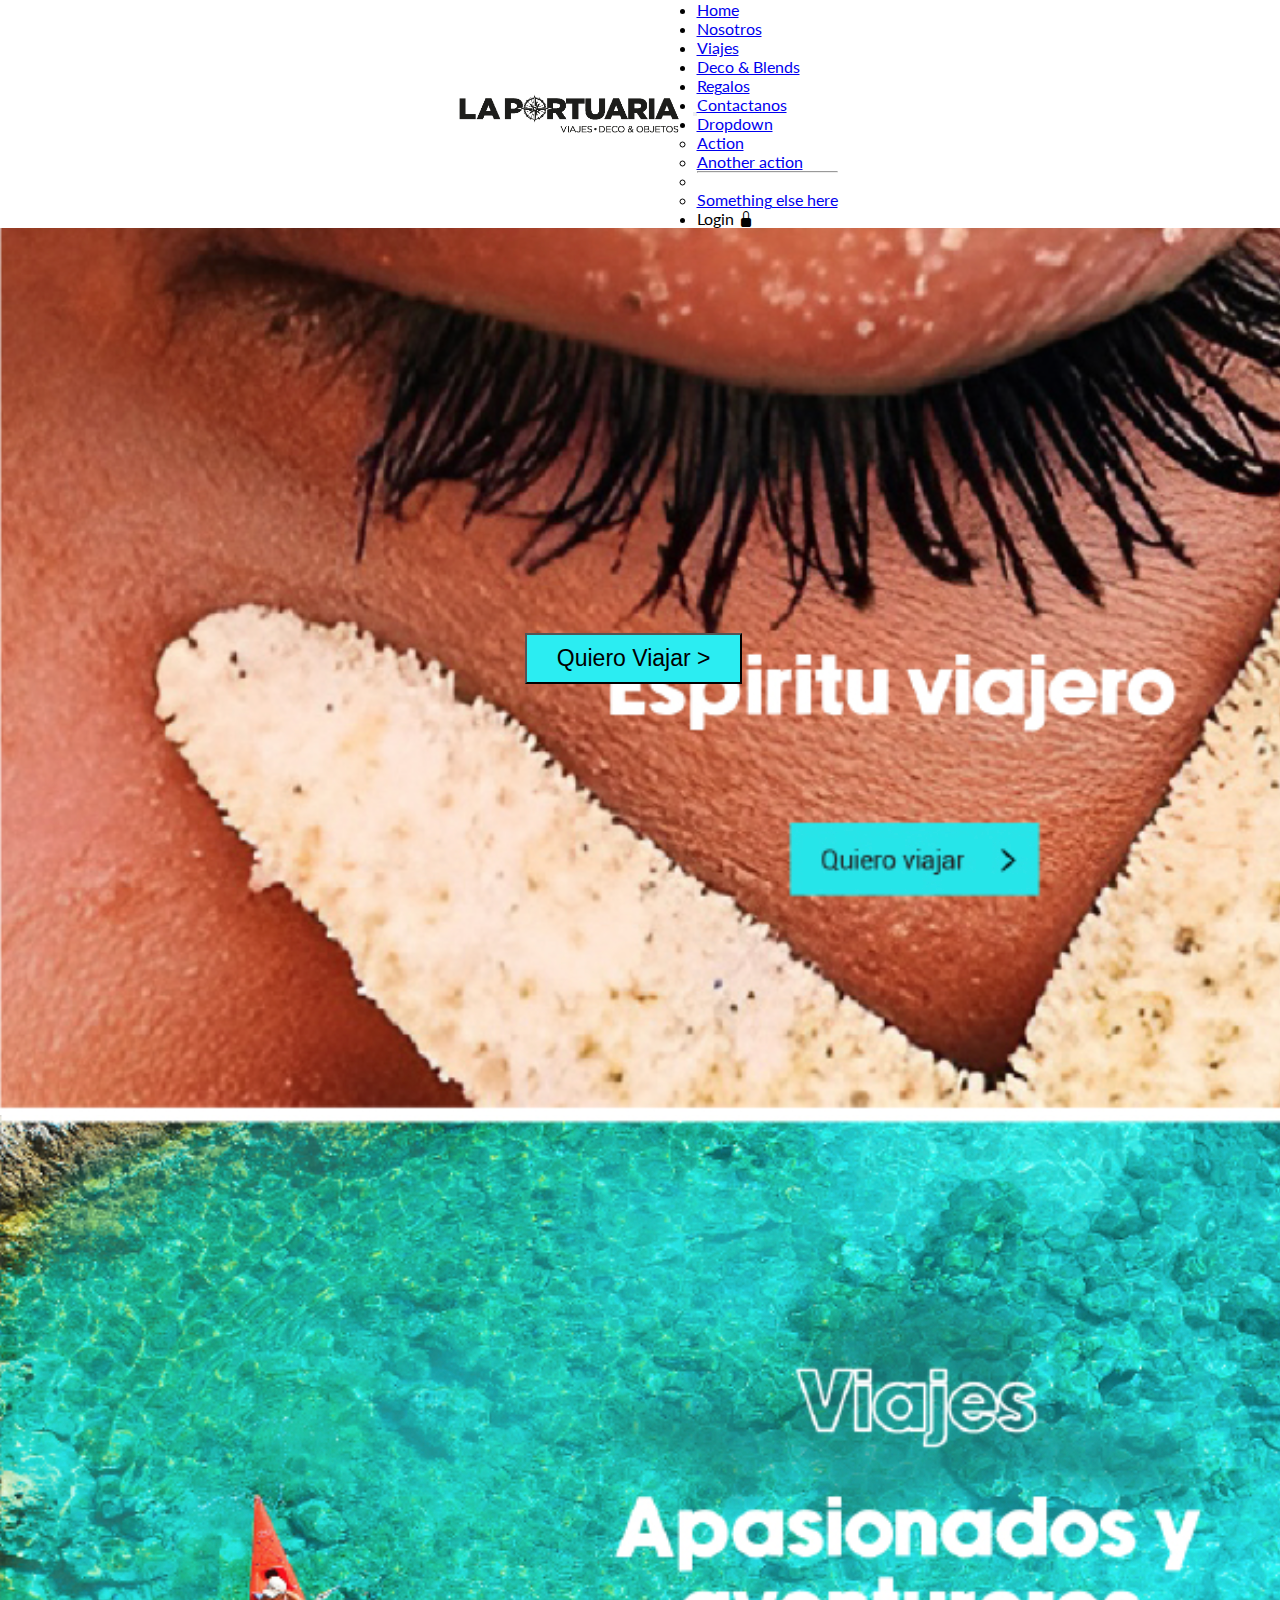
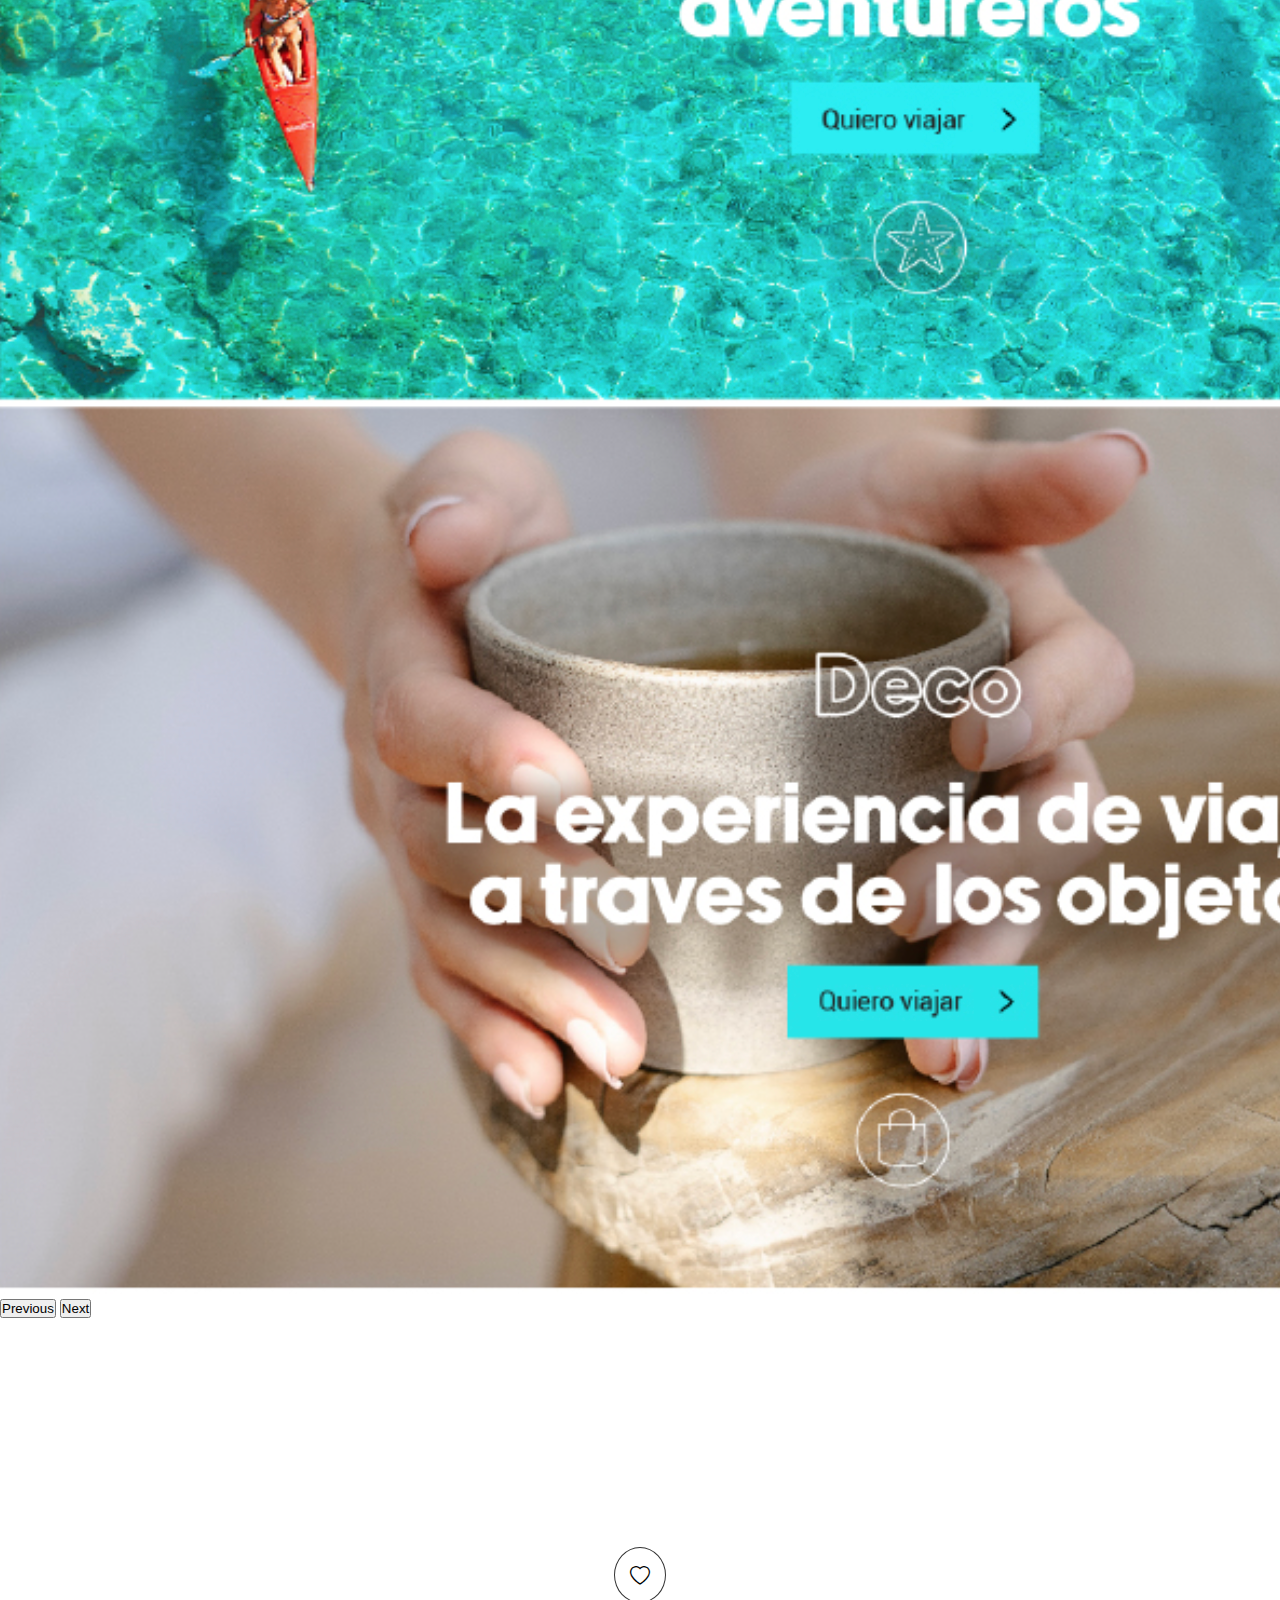
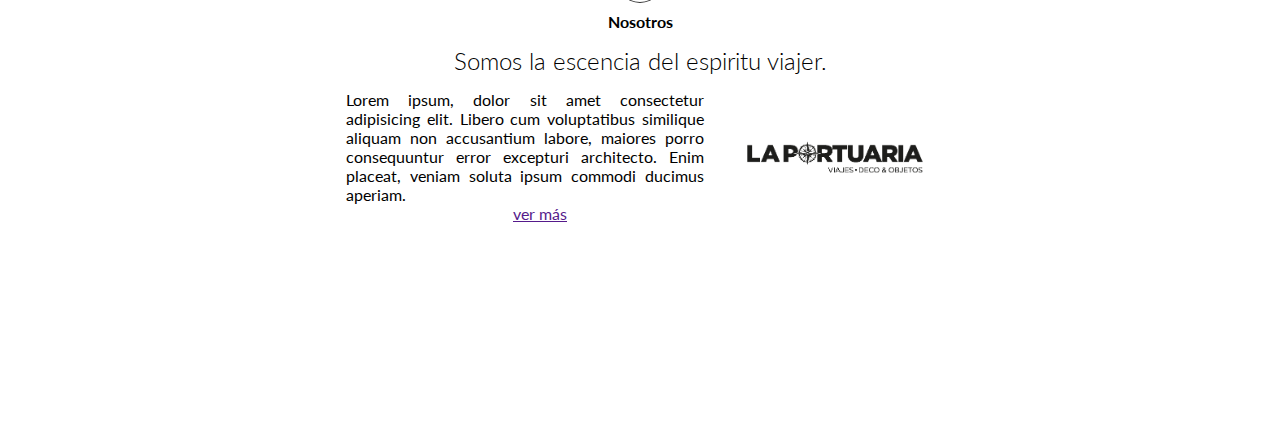
==== web/con bootstrap/index.html @ a9ff2ae7 "v1" ====
<!DOCTYPE html>
<html lang="en">
<head>
    <meta charset="UTF-8">
    <meta name="viewport" content="width=device-width, initial-scale=1.0">
    <title>La Portuaria</title>
    <link rel="stylesheet" href="./css/styles.css">
    <link rel="shortcut icon" href="./img/favicon.png" type="image/x-icon">
    <link href="https://cdn.jsdelivr.net/npm/bootstrap@5.3.1/dist/css/bootstrap.min.css" rel="stylesheet" integrity="sha384-4bw+/aepP/YC94hEpVNVgiZdgIC5+VKNBQNGCHeKRQN+PtmoHDEXuppvnDJzQIu9" crossorigin="anonymous">
    <link rel="stylesheet" href="https://cdn.jsdelivr.net/npm/bootstrap-icons@1.10.5/font/bootstrap-icons.css">



</head>
<body>
    
    <!-- navbar -->
    <nav class="navbar navbar-expand-lg bg-body-tertiary">
        <div class="container-fluid">
          <a class="navbar-brand" href="#">
            <img src="./img/logo1.png" class="imagen-menu" alt="imagen de logo la portuaria">
          </a>
          <button class="navbar-toggler" type="button" data-bs-toggle="collapse" data-bs-target="#navbarSupportedContent" aria-controls="navbarSupportedContent" aria-expanded="false" aria-label="Toggle navigation">
            <span class="navbar-toggler-icon"></span>
          </button>
          <div class="collapse navbar-collapse" id="navbarSupportedContent">
            <ul class="navbar-nav mx-auto mb-2 mb-lg-0 d-flex justify-content-center">
              <li class="nav-item">
                <a class="nav-link active" aria-current="page" href="#">Home</a>
              </li>
              <li class="nav-item">
                <a class="nav-link" href="#">Nosotros</a>
              </li>
              <li class="nav-item">
                <a class="nav-link" href="#">Viajes</a>
              </li>
              <li class="nav-item">
                <a class="nav-link" href="#">Deco & Blends</a>
              </li>
              <li class="nav-item">
                <a class="nav-link" href="#">Regalos</a>
              </li>
              <li class="nav-item">
                <a class="nav-link" href="#">Contactanos</a>
              </li>
              <li class="nav-item dropdown">
                <a class="nav-link dropdown-toggle" href="#" role="button" data-bs-toggle="dropdown" aria-expanded="false">
                  Dropdown
                </a>
                <ul class="dropdown-menu">
                  <li><a class="dropdown-item" href="#">Action</a></li>
                  <li><a class="dropdown-item" href="#">Another action</a></li>
                  <li><hr class="dropdown-divider"></li>
                  <li><a class="dropdown-item" href="#">Something else here</a></li>
                </ul>
              </li>
              <li class="nav-item">
                <a class="nav-link " aria-disabled="true">Login <span><i class="bi bi-lock-fill"></i></span></a>
              </li>
            </ul>
           
          </div>
        </div>
      </nav>
      <!-- end of navbar -->

      <!-- Carrousel de inicio -->
      <div id="carouselExample" class="carousel slide">
        <div class="carousel-inner">
          <div class="carousel-item active">
            <img src="./img/IMAGEN1.png" class="d-block w-100" alt="...">
          </div>
          <div class="carousel-item">
            <img src="./img/imagen2.png" class="d-block w-100" alt="...">
          </div>
          <div class="carousel-item">
            <img src="./img/imagen3.png" class="d-block w-100" alt="...">
          </div>
        </div>
        <div class="carousel-overlay">
            <button class="btn btn-center" id="btnquieroviajar">Quiero Viajar <span> &#62</span></button>
        </div>
        <button class="carousel-control-prev" type="button" data-bs-target="#carouselExample" data-bs-slide="prev">
          <span class="carousel-control-prev-icon" aria-hidden="true"></span>
          <span class="visually-hidden">Previous</span>
        </button>
        <button class="carousel-control-next" type="button" data-bs-target="#carouselExample" data-bs-slide="next">
          <span class="carousel-control-next-icon" aria-hidden="true"></span>
          <span class="visually-hidden">Next</span>
        </button>
      </div>
      <!-- end de carrousel -->


         <!-- nosotros -->
    <section class="nosotros">
      <p class="iconos"><i class="bi bi-heart"></i></p>
      <p class="subtitulos">Nosotros</p>
      <h2>Somos la escencia del espiritu viajer.</h2>
      <div class="textoconfoto">
          <div class="textoyboton">
              <p>Lorem ipsum, dolor sit amet consectetur adipisicing elit. Libero cum voluptatibus similique aliquam non accusantium labore, maiores porro consequuntur error excepturi architecto. Enim placeat, veniam soluta ipsum commodi ducimus aperiam.</p>
              <a href="">ver más</a>
          </div>
          <img src="./img/logo1.png" alt="">
      </div>
  </section>




      <script src="https://cdn.jsdelivr.net/npm/bootstrap@5.3.1/dist/js/bootstrap.bundle.min.js" integrity="sha384-HwwvtgBNo3bZJJLYd8oVXjrBZt8cqVSpeBNS5n7C8IVInixGAoxmnlMuBnhbgrkm" crossorigin="anonymous"></script>
</body>
</html>
---- web/con bootstrap/css/styles.css ----
@import url('https://fonts.googleapis.com/css2?family=Lato:ital,wght@0,100;0,300;0,400;0,700;0,900;1,100;1,300;1,400;1,700;1,900&display=swap');

*{
    margin: 0;
    padding: 0;
    box-sizing: border-box;
}

body{
    font-family: 'Lato', sans-serif;
}

.imagen-menu{
    width:250px;
}

.container-fluid{
    display: flex;
    justify-content: center;
    align-items: center;
}

.navbar{
    display: flex;
    justify-content: center;
    align-items: center;
}


/* carrousel */

#btnquieroviajar{
    position: absolute;
    background:#2bedf2 ;
    border-radius: 0;
    bottom: 24%;
    left: 41%;
    font-size: 23px;
    padding: 10px 30px;
}





/* nosotros */
.nosotros{
    display: flex;
    flex-direction: column;
    text-align: center;
    justify-content: center;
    padding-top: 30px;
    gap: 15px;
    min-height: 80vh;
}

.iconos i{ 
    border: 1px solid #333;
    width: 10px;
    height: 10px;
    border-radius: 50%;
    padding: 15px;
    font-size: 20px;
}

.subtitulos{
    font-weight:bold;
    margin-top: 10px;
}

h2{
    font-weight: 300;
}

.textoconfoto{
    display: flex;
    justify-content: center;
    align-items: center;
    margin-left: 27%;
    text-align: center;
    margin-right: 27%;
}
.textoconfoto img{
    width: 200px;
}

.textoyboton{

}
.textoyboton p{
    text-align: justify;
    margin-right: 30px;
}
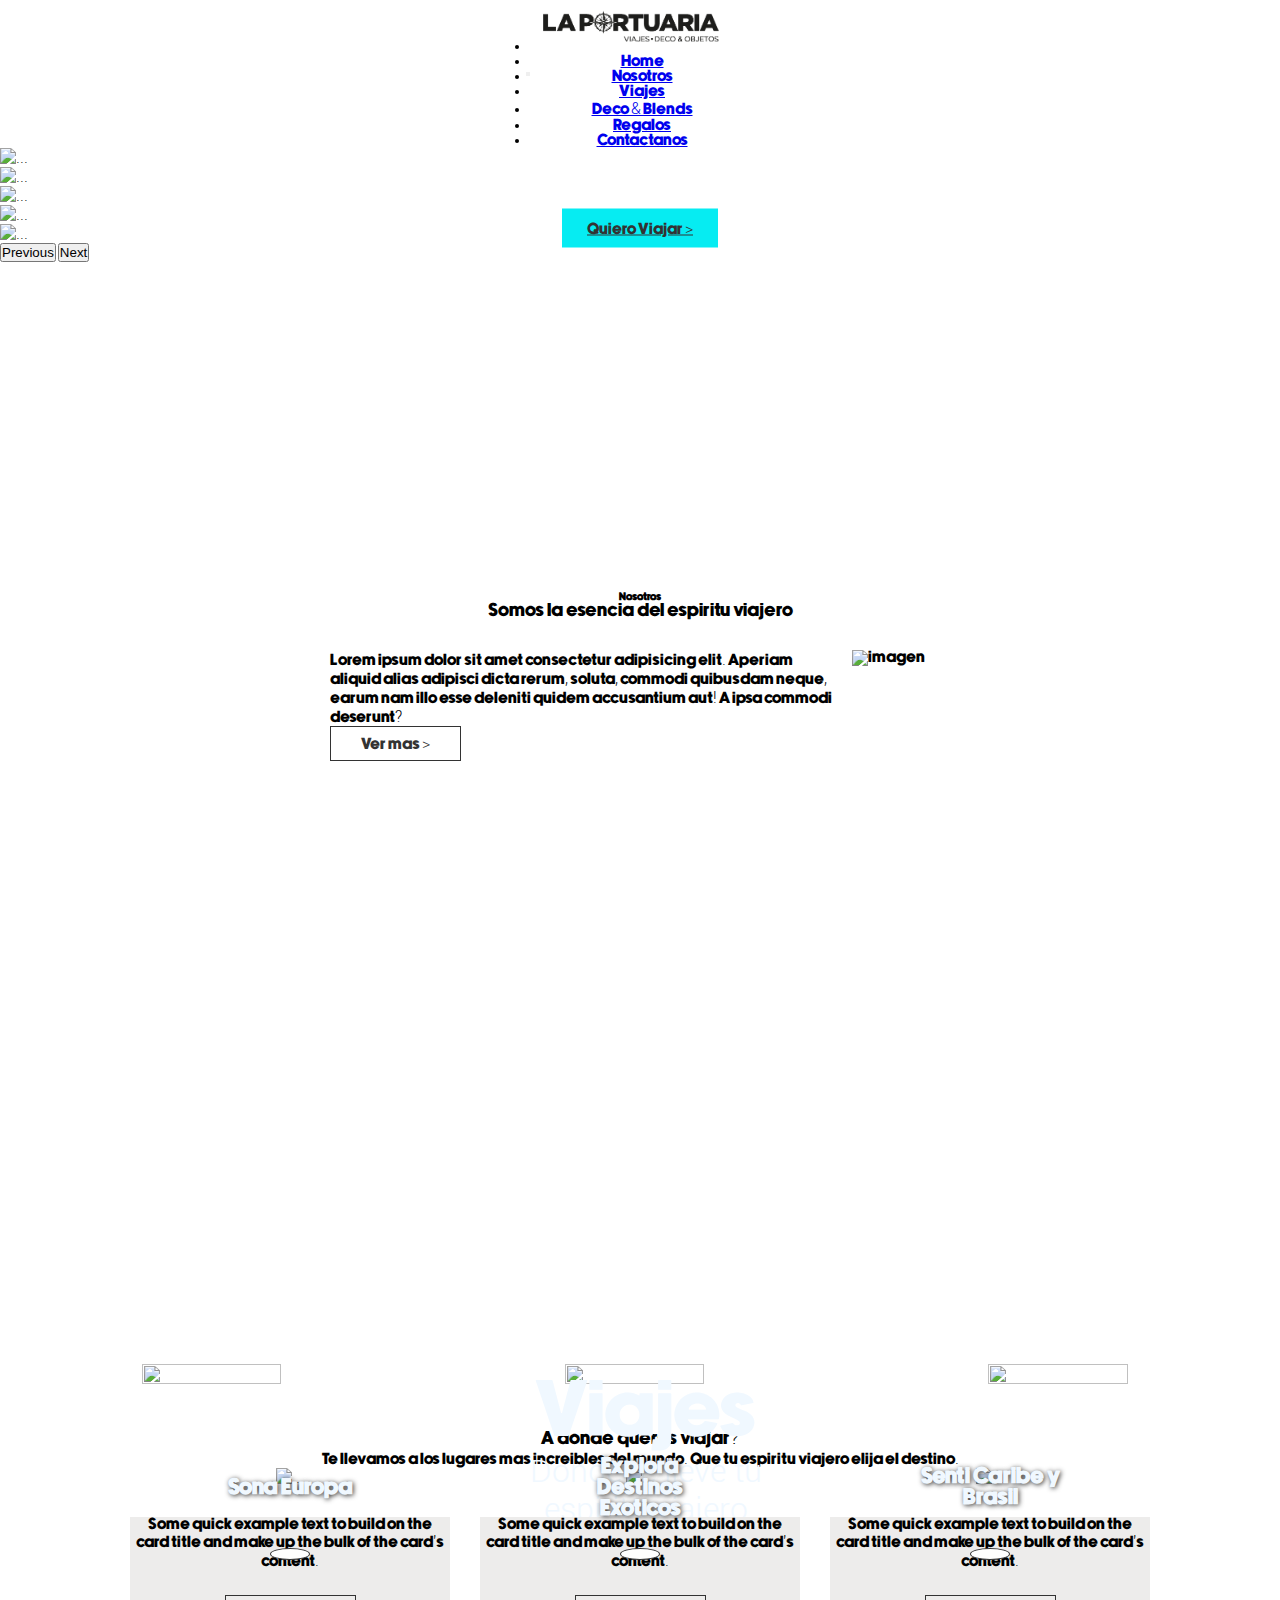
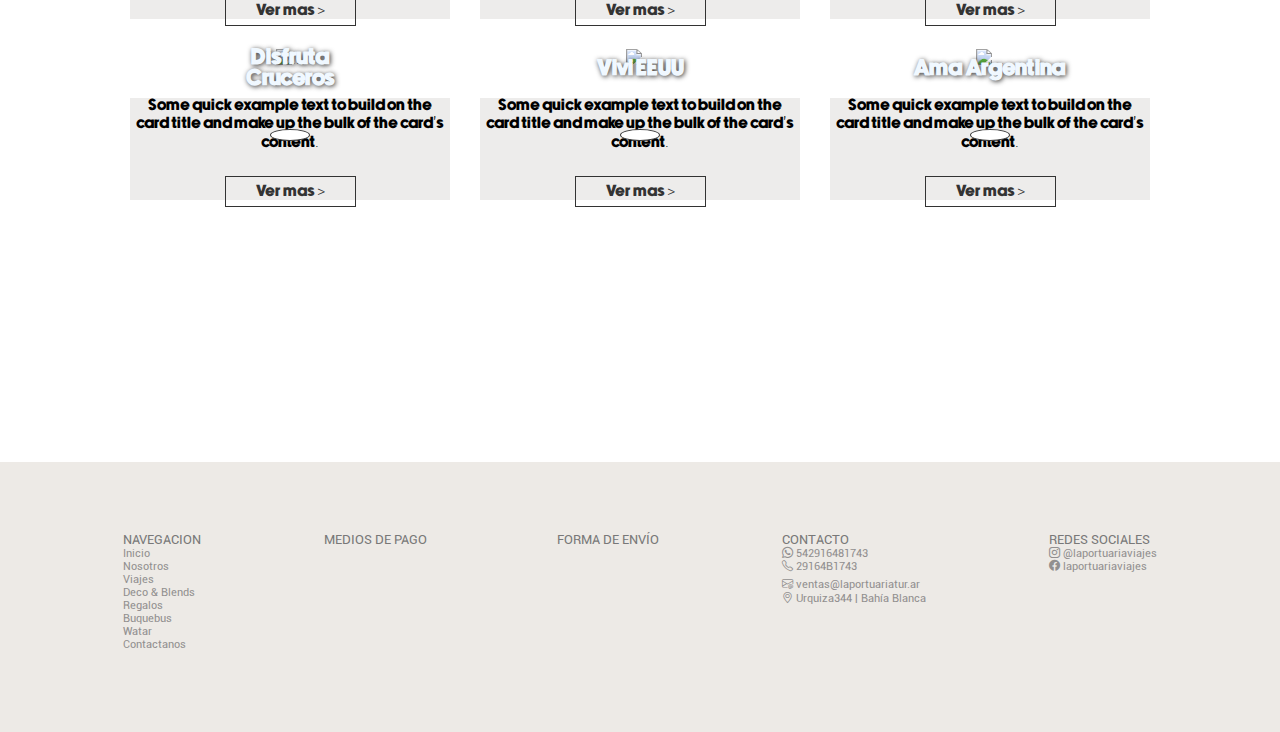
==== commit 9c46a0ca: "Add files via upload" ====
--- a/web/con bootstrap/index.html
+++ b/web/con bootstrap/index.html
@@ -15,24 +15,29 @@
 <body>
     
     <!-- navbar -->
-    <nav class="navbar navbar-expand-lg bg-body-tertiary">
+    <header id="home">
+      <nav class="navbar navbar-expand-lg bg-body-tertiary">
         <div class="container-fluid">
-          <a class="navbar-brand" href="#">
-            <img src="./img/logo1.png" class="imagen-menu" alt="imagen de logo la portuaria">
-          </a>
+         
           <button class="navbar-toggler" type="button" data-bs-toggle="collapse" data-bs-target="#navbarSupportedContent" aria-controls="navbarSupportedContent" aria-expanded="false" aria-label="Toggle navigation">
             <span class="navbar-toggler-icon"></span>
           </button>
           <div class="collapse navbar-collapse" id="navbarSupportedContent">
             <ul class="navbar-nav mx-auto mb-2 mb-lg-0 d-flex justify-content-center">
               <li class="nav-item">
+                <a class="navbar-brand" href="#">
+                  <img src="./img/logo1.png" class="imagen-menu" alt="imagen de logo la portuaria">
+                </a>
+              </li>
+
+              <li class="nav-item">
                 <a class="nav-link active" aria-current="page" href="#">Home</a>
               </li>
               <li class="nav-item">
-                <a class="nav-link" href="#">Nosotros</a>
-              </li>
-              <li class="nav-item">
-                <a class="nav-link" href="#">Viajes</a>
+                <a class="nav-link" href="#nosotros">Nosotros</a>
+              </li>
+              <li class="nav-item">
+                <a class="nav-link" href="#viajes">Viajes</a>
               </li>
               <li class="nav-item">
                 <a class="nav-link" href="#">Deco & Blends</a>
@@ -43,43 +48,63 @@
               <li class="nav-item">
                 <a class="nav-link" href="#">Contactanos</a>
               </li>
-              <li class="nav-item dropdown">
-                <a class="nav-link dropdown-toggle" href="#" role="button" data-bs-toggle="dropdown" aria-expanded="false">
-                  Dropdown
-                </a>
-                <ul class="dropdown-menu">
-                  <li><a class="dropdown-item" href="#">Action</a></li>
-                  <li><a class="dropdown-item" href="#">Another action</a></li>
-                  <li><hr class="dropdown-divider"></li>
-                  <li><a class="dropdown-item" href="#">Something else here</a></li>
-                </ul>
-              </li>
-              <li class="nav-item">
-                <a class="nav-link " aria-disabled="true">Login <span><i class="bi bi-lock-fill"></i></span></a>
-              </li>
+        
+              <!-- <li class="nav-item">
+                <a class="nav-link" id="login" aria-disabled="true"><span><i class="bi bi-lock-fill"></i></span> Login </a>
+              </li> -->
             </ul>
            
           </div>
         </div>
       </nav>
+    </header>
       <!-- end of navbar -->
 
+<!-- back -->
+<div id="back">
+  <a href="#home"><img src="../img/caret-up-square.svg" alt=""></a>
+</div>
+
+      
       <!-- Carrousel de inicio -->
       <div id="carouselExample" class="carousel slide">
         <div class="carousel-inner">
           <div class="carousel-item active">
-            <img src="./img/IMAGEN1.png" class="d-block w-100" alt="...">
+            <img src="./img/home/HOMECARRUSEL1.1.png" class="d-block w-100" alt="...">
+            <!-- <h2 class="home-titles">
+              Espíritu viajero
+            </h2> -->
           </div>
           <div class="carousel-item">
-            <img src="./img/imagen2.png" class="d-block w-100" alt="...">
+            <img src="./img/home/HOMECARRUSEL2.2.png" class="d-block w-100" alt="...">
+            <!-- <h2 class="home-titles">
+              Apasionados y <br>
+              aventureros
+            </h2> -->
           </div>
           <div class="carousel-item">
-            <img src="./img/imagen3.png" class="d-block w-100" alt="...">
+            <img src="./img/home/HOMECARRUSEL3.png" class="d-block w-100" alt="...">
+            <!-- <h2 class="home-titles">
+              La experiencia de viajar <br>
+              a través de los objetos
+            </h2> -->
+          </div>
+          <div class="carousel-item">
+            <img src="./img/home/HOMECARRUSEL4.png" class="d-block w-100" alt="...">
+            <!-- <h2 class="home-titles">
+              Viajar a través de <br>
+              aromas y sabores
+            </h2> -->
+          </div>
+          <div class="carousel-item">
+            <img src="./img/home/HOMECARRUSEL5.png" class="d-block w-100" alt="...">
+            <!-- <h2 class="home-titles">
+              Espiritu viajero <br>
+              presente
+            </h2> -->
           </div>
         </div>
-        <div class="carousel-overlay">
-            <button class="btn btn-center" id="btnquieroviajar">Quiero Viajar <span> &#62</span></button>
-        </div>
+        
         <button class="carousel-control-prev" type="button" data-bs-target="#carouselExample" data-bs-slide="prev">
           <span class="carousel-control-prev-icon" aria-hidden="true"></span>
           <span class="visually-hidden">Previous</span>
@@ -88,23 +113,262 @@
           <span class="carousel-control-next-icon" aria-hidden="true"></span>
           <span class="visually-hidden">Next</span>
         </button>
+
+        <a href="#" class="btn" id="btnquieroviajar">Quiero Viajar &#62</a>
+
+
+        
       </div>
       <!-- end de carrousel -->
 
 
-         <!-- nosotros -->
-    <section class="nosotros">
-      <p class="iconos"><i class="bi bi-heart"></i></p>
-      <p class="subtitulos">Nosotros</p>
-      <h2>Somos la escencia del espiritu viajer.</h2>
-      <div class="textoconfoto">
-          <div class="textoyboton">
-              <p>Lorem ipsum, dolor sit amet consectetur adipisicing elit. Libero cum voluptatibus similique aliquam non accusantium labore, maiores porro consequuntur error excepturi architecto. Enim placeat, veniam soluta ipsum commodi ducimus aperiam.</p>
-              <a href="">ver más</a>
-          </div>
-          <img src="./img/logo1.png" alt="">
-      </div>
+
+    <!-- SECTION nosotros -->
+    <section class="nosotros" id="nosotros">
+
+        
+      <div class="text-us">
+          <img src="./img/home/icon corazon.png" class="img-fuid icono" alt="">
+          <h6 class="subclass">
+              Nosotros
+          </h6>
+
+          <h3 class="subtext">
+              Somos la esencia del espiritu viajero
+          </h3>
+      </div>
+      <br>
+      <br>
+
+      <div class="text-us-pic">
+          <div class="textus-button">
+              <p>
+                  Lorem ipsum dolor sit amet consectetur adipisicing 
+                  elit. Aperiam aliquid alias adipisci dicta rerum,
+                   soluta, commodi quibusdam neque, earum nam illo 
+                   esse deleniti quidem accusantium aut! A ipsa 
+                   commodi deserunt?
+              </p>
+             
+              <a href="#" class="a-more">Ver más > </a>
+          </div>
+          <img src="./img/nosotros/NOSOTROSFOTO.jpeg" class="img-fluid" alt="imagen">
+      </div>
+
+
   </section>
+  <!-- ---------------- -->
+
+
+
+
+  <!-- SECTION  viajes -->
+
+  <section class="viajes" id="viajes">
+
+      <div class="pic-viajes">
+          <img src="./img/viajes/VIAJES1.jpeg" class="img-fluid" alt="">
+          <img src="./img/viajes/VIAJES2.jpeg" class="img-fluid" alt="">
+          <img src="./img/viajes/VIAJES3.jpeg" class="img-fluid" alt="">
+          <div class="text-pic text-center">
+              <h1 >Viajes</h1>
+              <h6 >Donde te lleve tu 
+                <br>espiritu viajero</h6>
+          </div>
+      </div>
+      <div class="card-viajes">
+          <div class="text-viajes">
+              <img src="./img/home/icono valija.png" class="img-fluid icono" alt="">              
+               <h3 class="subtext">
+                  A dónde querés viajar?
+              </h3>
+              <p class="subtext-viajes">
+                  Te llevamos a los lugares más increibles del mundo. Que tu espiritu 
+                  viajero elija el destino.
+              </p>
+          </div>
+
+          <div class="cards">
+
+              <div class="card" >
+                  <img src="./img/viajes/VIAJES LP-Grecia.jpg" class="card-img-top" alt="...">
+                  <div class="card-img-overlay">
+                      <h5 class="card-title">Soñá Europa</h5>
+                    </div>
+                  <div class="card-body">
+                    <!-- <h5 class="card-title">Card title</h5> -->
+                    <p class="card-text">Some quick example text to build on the card title and make up the bulk of the card's content.</p>
+                    <a href="#" class="a-more">Ver más ></a>
+                  </div>
+                  <img src="./img/viajes/logito.png" class="card-logo" alt="">
+
+              </div>
+
+
+              <div class="card" >
+                  <img src="./img/viajes/VIAJES LP-Turquia.jpg" class="card-img-top" alt="...">
+                  <div class="card-img-overlay">
+                      <h5 class="card-title">Explorá Destinos Exóticos</h5>
+                    </div>
+                  <div class="card-body">
+                    <!-- <h5 class="card-title">Card title</h5> -->
+                    <p class="card-text">Some quick example text to build on the card title and make up the bulk of the card's content.</p>
+                    <a href="#" class="a-more">Ver más ></a>
+                  </div>
+                  <img src="./img/viajes/logito.png" class="card-logo" alt="">
+
+              </div>
+
+
+              <div class="card" >
+                  <img src="./img/viajes/VIAJES LP-Caribe.jpg" class="card-img-top" alt="...">
+                  <div class="card-img-overlay">
+                      <h5 class="card-title">Sentí Caribe y Brasil</h5>
+                    </div>
+                  <div class="card-body">
+                    <!-- <h5 class="card-title">Card title</h5> -->
+                    <p class="card-text">Some quick example text to build on the card title and make up the bulk of the card's content.</p>
+                    <a href="#" class="a-more">Ver más ></a>
+                  </div>
+                  <img src="./img/viajes/logito.png" class="card-logo" alt="">
+
+              </div>
+
+
+              <div class="card" >
+                  <img src="./img/viajes/VIAJES LP-Crucero.jpg" class="card-img-top" alt="...">
+                  <div class="card-img-overlay">
+                      <h5 class="card-title">Disfrutá Cruceros</h5>
+                    </div>
+                  <div class="card-body">
+                    <!-- <h5 class="card-title">Card title</h5> -->
+                    <p class="card-text">Some quick example text to build on the card title and make up the bulk of the card's content.</p>
+                    <a href="#" class="a-more">Ver más ></a>
+                  </div>
+                  <img src="./img/viajes/logito.png" class="card-logo" alt="">
+
+              </div>
+
+
+              <div class="card" >
+                  <img src="./img/viajes/VIAJES LP-Nueva York.jpg" class="card-img-top" alt="...">
+                  <div class="card-img-overlay">
+                      <h5 class="card-title">Viví EEUU</h5>
+                    </div>
+                  <div class="card-body">
+                    <!-- <h5 class="card-title">Card title</h5> -->
+                    <p class="card-text">Some quick example text to build on the card title and make up the bulk of the card's content.</p>
+                    <a href="#" class="a-more">Ver más ></a>
+                  </div>
+                  <img src="./img/viajes/logito.png" class="card-logo" alt="">
+
+              </div>
+
+     
+              <div class="card"> 
+                  <img src="./img/viajes/VIAJES LP-Cataratas.jpg" class="card-img-top" alt="...">
+                  <div class="card-img-overlay">
+                      <h5 class="card-title">Amá Argentina</h5>
+                    </div>
+                  <div class="card-body">
+                    <!-- <h5 class="card-title">Card title</h5> -->
+                    <p class="card-text">Some quick example text to build on the card title and make up the bulk of the card's content.</p>
+                    <a href="#" class="a-more">Ver más ></a>
+                  </div>
+                  <img src="./img/viajes/logito.png" class="card-logo" alt="">
+
+              </div>
+
+
+          </div>
+      </div>
+
+
+
+  </section>
+
+  <!-- fin SECTION viajes--------------- -->
+
+
+
+
+  <!-- footer -->
+  <footer class="footer">
+      <div class="footer-navegacion category">
+          <h6 class="footer-title">
+              NAVEGACION
+          </h6>
+          <ul class="naveg">
+              <a href=""><li>Inicio</li></a>
+              <a href=""><li>Nosotros</li></a>
+              <a href=""><li>Viajes</li></a>
+              <a href=""><li>Deco & Blends</li></a>
+              <a href=""><li>Regalos</li></a>
+              <a href=""><li>Buquebus</li></a>
+              <a href=""><li>Watar</li></a>
+              <a href=""><li>Contactanos</li></a>
+          </ul>
+      </div>
+
+      <div class="footer-medpagos category">
+          <h6 class="footer-title">
+              MEDIOS DE PAGO
+          </h6>
+          <div class="tarjetas">
+              <img src="./img/footer/visa@2x.png" alt="">
+              <img src="./img/footer/mastercard@2x.png" alt="">
+              <img src="./img/footer/amex@2x.png" alt="">
+              <img src="./img/footer/diners@2x.png" alt="">
+              <img src="./img/footer/banelco@2x.png" alt="">
+              <img src="./img/footer/cabal@2x.png" alt="">
+              <img src="./img/footer/tarjeta-naranja@2x.png" alt="">
+              <img src="./img/footer/argencard@2x.png" alt="">
+              <img src="./img/footer/mercadopago@2x.png" alt="">
+              <img src="./img/footer/cencosud@2x.png" alt="">   
+              <img src="./img/footer/tarjeta-shopping@2x.png" alt="">
+              <img src="./img/footer/pagofacil@2x.png" alt="">
+              <img src="./img/footer/rapipago@2x.png" alt="">
+              <!-- <img src="./branch@2x.png" alt="">
+              <img src="./table@2x.png" alt=""> -->
+
+
+          </div>
+      </div>
+
+      <div class="footer-formaenvio category">
+          <h6 class="footer-title">
+              FORMA DE ENVÍO
+          </h6>
+          <div class="fenvio">    
+          <img src="./img/footer/oca@2x.png" alt="">
+
+          </div>
+      </div>
+
+      <div class="footer-contacto category">
+          <h6 class="footer-title">
+              CONTACTO
+          </h6>
+          <ul class="cont">
+              <a href=""><li><i class="bi bi-whatsapp"></i> 542916481743</li></a>
+              <a href=""><li><i class="bi bi-telephone"></i> 29164B1743</li></a>
+              <a href=""><li<i class="bi bi-envelope-at"></i> ventas@laportuariatur.ar</li></a>
+              <a href=""><li><i class="bi bi-geo-alt"></i> Urquiza344 | Bahía Blanca</li></a>
+             
+          </ul>
+      </div>
+      <div class="footer-redes category">
+          <h6 class="footer-title">
+              REDES SOCIALES
+          </h6>
+          <ul class="redes">
+              <a href=""><li><i class="bi bi-instagram"></i> @laportuariaviajes</li></a>
+              <a href=""><li><i class="bi bi-facebook"></i> laportuariaviajes</li></a>
+              
+          </ul>
+      </div>
+  </footer>
+
 
 
 
--- a/web/con bootstrap/css/styles.css
+++ b/web/con bootstrap/css/styles.css
@@ -1,4 +1,21 @@
 @import url('https://fonts.googleapis.com/css2?family=Lato:ital,wght@0,100;0,300;0,400;0,700;0,900;1,100;1,300;1,400;1,700;1,900&display=swap');
+@font-face {
+    font-family: 'Fuentetitulo'; /* El nombre que quieras darle a la fuente */
+    src: url('../fonts/NewakeFont-Demo.otf') format('opentype'); /* Ruta a tu archivo de fuente OTF */
+    /* Puedes especificar otros formatos de fuente aquí si tienes diferentes versiones */
+  }
+  @font-face {
+    font-family: 'FuentesubtituloLight'; /* El nombre que quieras darle a la fuente */
+    src: url('../fonts/Roboto-Light.ttf') format('opentype'); /* Ruta a tu archivo de fuente OTF */
+    /* Puedes especificar otros formatos de fuente aquí si tienes diferentes versiones */
+  }
+  @font-face {
+    font-family: 'FuentesubtituloRegular'; /* El nombre que quieras darle a la fuente */
+    src: url('../fonts/Roboto-Regular.ttf') format('opentype'); /* Ruta a tu archivo de fuente OTF */
+    /* Puedes especificar otros formatos de fuente aquí si tienes diferentes versiones */
+  }
+  
+
 
 *{
     margin: 0;
@@ -7,17 +24,23 @@
 }
 
 body{
-    font-family: 'Lato', sans-serif;
-}
+    font-family: 'Fuentetitulo','FuentesubtituloLight','FuentesubtituloRegular', sans-serif;
+}
+
+
+
+
 
 .imagen-menu{
-    width:250px;
+    width:200px;
+    margin-right: 25px;
 }
 
 .container-fluid{
     display: flex;
     justify-content: center;
     align-items: center;
+    text-align: center;
 }
 
 .navbar{
@@ -25,69 +48,473 @@
     justify-content: center;
     align-items: center;
 }
+#login{
+    border: 1px solid #333;
+    padding: 5px 10px;
+    margin-left: 20px;
+}
+
+#back{
+    position: fixed;
+    left: 50px;
+    bottom: 80px;
+    background: #d4d2d25b;
+    border-radius: 8px;
+    text-shadow: 1px 1px 1px #94929283;
+    opacity: 0.4;
+}
+
+#back img{
+    width: 40px;
+    color: #06ecf2;
+}
 
 
 /* carrousel */
+.carousel{
+    position: relative;
+} 
+
+.carousel-item{
+    position: relative;
+}
+
+/* .home-titles{
+    position: absolute;
+  top: 50%; 
+  left: 50%; 
+  transform: translate(-50%, -50%); 
+  text-align: center;
+  font-size: 3rem;
+  font-family: 'Fuentetitulo';
+  line-height: 1;
+} */
 
 #btnquieroviajar{
-    position: absolute;
-    background:#2bedf2 ;
-    border-radius: 0;
-    bottom: 24%;
-    left: 41%;
-    font-size: 23px;
-    padding: 10px 30px;
-}
-
-
-
-
-
-/* nosotros */
+    position: absolute; 
+  top: 70%; 
+  left: 50%; 
+  transform: translate(-50%, -50%); /* Corrige la posición del texto */
+  background-color: #06ecf2;
+    padding: 10px 25px; 
+  color: #333; 
+  text-align: center; 
+  border-radius: 0;
+}
+
+
+
+
+@media screen and (max-width: 950px) {
+    
+    #btnquieroviajar{
+        left: 50%;
+        padding: 5px 15px;
+        font-size: 0.5rem;
+    }
+
+
+}
+
+@media screen and (max-width:729px) {
+  
+
+    .quieroviajar{
+        font-size: 10px;
+        left: 28%;
+        padding: 1px 10px;
+
+    }
+}
+
+
+
+
+
+
+
+
+/* section nosotros */
+/* ---------------------- */
+
 .nosotros{
     display: flex;
     flex-direction: column;
-    text-align: center;
-    justify-content: center;
-    padding-top: 30px;
-    gap: 15px;
-    min-height: 80vh;
-}
-
-.iconos i{ 
+    justify-content:center ;
+    align-items: center;
+    height: 100vh;
+    
+
+   
+}
+
+.icono{
+    width: 50px;
+    margin-bottom: 10px;
+}
+
+.text-us{
+display: flex;
+flex-direction: column;
+justify-content: center;
+align-items: center;
+margin-top: 100px;
+}
+
+.iconos{ 
     border: 1px solid #333;
-    width: 10px;
-    height: 10px;
     border-radius: 50%;
     padding: 15px;
-    font-size: 20px;
-}
-
-.subtitulos{
-    font-weight:bold;
-    margin-top: 10px;
-}
-
-h2{
-    font-weight: 300;
-}
-
-.textoconfoto{
-    display: flex;
+    
+}
+
+
+
+.subclass{
+    font-weight: bold;
+    margin-top: 20px;
+}
+
+
+.subtext{
+    font-weight: 200;
+}
+
+
+.text-us-pic{
+    display: flex;
+    justify-content: center;
+    align-items: self-start;
+    width: 50%;
+    margin-bottom: 200px;
+}
+
+.text-us-pic img{
+    width: 300px;
+    margin-left: 10px;
+    margin-right: 10px;
+}
+
+
+.textus-button{
+    display: flex;
+    flex-direction: column;
+    justify-content: space-between;
+    align-items: baseline;
+    height: 100%;
+    margin-left: 10px;
+    margin-right: 10px;
+}
+
+.a-more{
+    text-decoration: none;
+    color: #333;
+    border: 1px solid #333;
+    padding: 7px 30px;
+    
+}
+
+@media screen and (max-width:1024px) {
+    .text-us-pic{
+        flex-direction: column-reverse;
+        align-items: center;
+    }
+
+    .textus-button{
+        margin-top: 15px;
+        text-align: justify;
+    }
+    .text-us-pic img{
+        margin:15px
+    }
+
+    .a-more{
+        /* margin-top: 15px; */
+    }
+
+    .subtext{
+        width: 80%;
+        text-align: center;
+    }
+
+    .navbar-nav{
+        text-align: center;
+    }
+
+}
+
+/* --------------------- fin section nosotros */
+
+
+
+
+
+
+/* ---------------------------------- */
+/* section viajes */
+
+.viajes{
+    min-height: 100vh;
+    display: flex;
+    flex-direction: column;
     justify-content: center;
     align-items: center;
-    margin-left: 27%;
+    padding-bottom: 30px
+
+}
+
+.pic-viajes{
+    display: flex;
+    width: 100%;
+    grid-template-columns: 1fr 1fr 1fr;
+    position: relative;
     text-align: center;
-    margin-right: 27%;
-}
-.textoconfoto img{
-    width: 200px;
-}
-
-.textoyboton{
-
-}
-.textoyboton p{
-    text-align: justify;
-    margin-right: 30px;
-}
+    gap: 1px;
+
+
+}
+
+.pic-viajes img{
+    width: 33%;
+    height: 99%;
+    
+}
+
+.text-pic{
+    position: absolute;
+    left: 38%;
+    top: 50%;
+    color: aliceblue;
+    width: 25%;
+    font-family: 'Fuentetitulo';
+    
+}
+
+.text-pic h1{
+    font-weight: 800;
+    font-size: 5rem;
+    font-family: 'Fuentetitulo';
+    font-weight: 500;
+    
+}
+
+.text-pic h6{
+font-size: 2rem;
+font-weight: 200;    
+font-family: 'FuentesubtituloLight';
+
+}
+
+
+
+
+.text-viajes{
+    display: flex;
+    flex-direction: column;
+    justify-content: center;
+    align-items: center;
+    
+}
+
+.card-viajes{
+    margin-top: 30px;
+    margin-bottom: 30px;
+}
+
+.cards{
+    display: grid;
+    grid-template-columns: 1fr 1fr 1fr;
+    gap: 30px;
+}
+
+.card{
+    text-align: center;
+    width: 20rem;
+    position: relative;
+
+}
+
+.card-logo{
+    position: absolute;
+    width: 40px;
+    left: 50%;
+    top: 57%;
+    transform: translate(-50%, -50%); 
+    background: #fff;
+    padding: 5px;
+    border-radius: 50%;
+    border: 0.1px solid #333 ;   
+}
+
+.card-img-overlay{
+    position: relative;
+    width: 100%;
+}
+
+.card-img-overlay h5{
+    color: aliceblue;
+    text-shadow: 1px 1px 5px #333;
+    font-family: 'Fuentetitulo';
+    font-size: 1.4rem;
+}
+
+.card-title{
+    position: absolute;
+    top: 30%; 
+    left: 50%; 
+    transform: translate(-50%, -50%);
+    
+}
+
+.card-text{
+    margin: 30px 5px;
+}
+
+.card-body{
+    background: #edeceb;
+}
+
+
+@media screen and (max-width:1024px){
+    .cards{
+        grid-template-columns: 1fr 1fr;
+        gap: 30px;
+    }
+    .text-pic h1{
+        font-weight: 800;
+        font-size: 3rem;
+    }
+    
+    .text-pic h6{
+    font-size: 1rem;
+    font-weight: 200;
+    }
+
+    .subtext-viajes{
+        width: 80%;
+        text-align: center;
+    }
+
+    .nosotros{
+        height: 150vh;
+    }
+
+}
+
+@media screen and (max-width:729px){
+    .cards{
+        display: flex;
+        flex-direction: column;
+        justify-content: center;
+        align-items: center;
+    }
+
+    .card{
+        width: 15rem;
+    }
+
+    .text-pic h1{
+        font-weight: 800;
+        font-size: 2rem;
+    }
+    
+    .text-pic h6{
+    font-size: 0.7rem;
+    font-weight: 200;
+    }
+    
+    .text-pic{
+        width: 30%;
+        left: 35%;
+        top: 40%;
+    }
+    .card-logo{
+        position: absolute;
+        width: 40px;
+        left: 50%;
+        top: 48%;
+        transform: translate(-50%, -50%); 
+        background: #fff;
+        padding: 5px;
+        border-radius: 50%;
+        border: 0.1px solid #333 ;   
+    }
+}
+
+
+/* ------fin section viajes--------- */
+
+
+
+/* ---------------------- */
+/* Footer */
+
+footer{
+    background: #edeae6;
+    min-height: 30vh;
+    display: flex;
+    justify-content: space-evenly;
+    align-items: baseline;
+    padding: 70px 0px;
+    font-family: 'FuentesubtituloRegular';
+
+    
+}
+
+.category{
+    color: #787878;
+    
+}
+
+.category h6{
+    font-weight: 300;
+    font-size: 0.8rem;
+}
+
+footer ul{
+    list-style: none;
+    padding: 0;
+   
+}
+
+footer ul a{
+    text-decoration: none;
+    color: #918f8f;
+    font-weight: 300;
+    font-size: 0.7rem;
+}
+
+.tarjetas{
+    display: grid;
+    grid-template-columns: 1fr 1fr 1fr;
+}
+
+.tarjetas img{
+    width: 37px;
+    padding: 2px;
+}
+
+.fenvio img{
+    width: 55px;
+}
+
+
+
+@media screen and (max-width:950px){
+   footer{
+    flex-direction: column;
+    align-items: center;
+    text-align: center;
+
+   }
+
+   .category{
+    margin: 20px 0px;
+   }
+   .tarjetas{
+    text-align: center;
+   }
+}
+
+
+/* ---------------------- */
